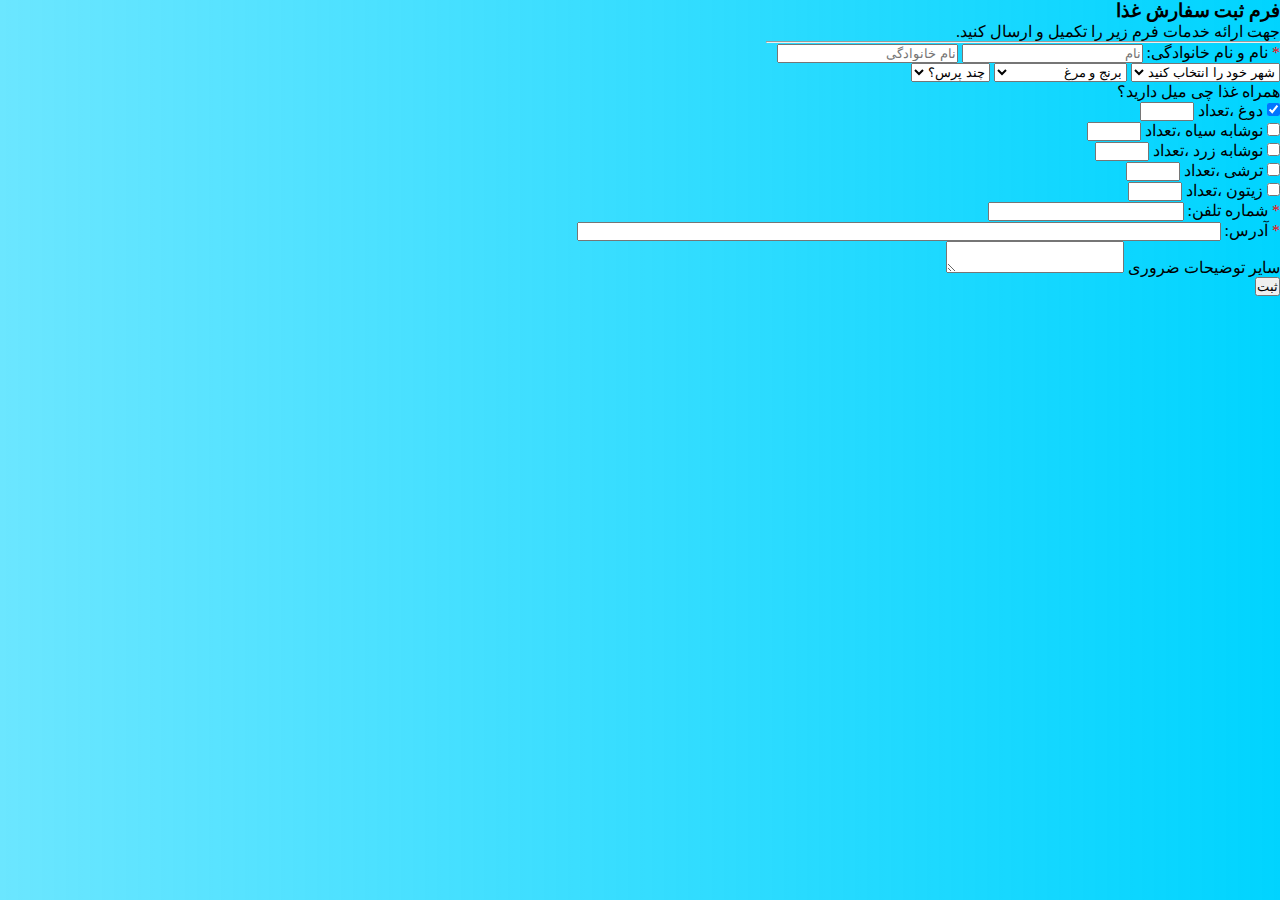
==== layut/rezerve-ghaza.html @ b135e03a "added about us" ====
<!DOCTYPE html>
<html lang="en">
  <head>
    <meta charset="UTF-8" />
    <meta http-equiv="X-UA-Compatible" content="IE=edge" />
    <meta name="viewport" content="width=device-width, initial-scale=1.0" />
    <title>رزرو میز</title>
    <link rel="stylesheet" href="../css/main.css" />
    <link rel="stylesheet" href="../css/reserve.css" />
    <!-- file css bootstrap -->
    <link
      href="https://cdn.jsdelivr.net/npm/bootstrap@5.1.1/dist/css/bootstrap.min.css"
      rel="stylesheet"
      integrity="sha384-F3w7mX95PdgyTmZZMECAngseQB83DfGTowi0iMjiWaeVhAn4FJkqJByhZMI3AhiU"
      crossorigin="anonymous"
    />
    <!-- bootstrap icon cdn -->
    <link
      rel="stylesheet"
      href="https://cdn.jsdelivr.net/npm/bootstrap-icons@1.3.0/font/bootstrap-icons.css"
    />

    <link
      rel="stylesheet"
      href="https://use.fontawesome.com/releases/v5.5.0/css/all.css"
      integrity="sha384-B4dIYHKNBt8Bc12p+WXckhzcICo0wtJAoU8YZTY5qE0Id1GSseTk6S+L3BlXeVIU"
      crossorigin="anonymous"
    />
    <link
      href="https://fonts.googleapis.com/css?family=Dancing+Script:400,700|Josefin+Sans:300,400,600,700|Nunito:300,400,600,700"
      rel="stylesheet"
    />
  </head>
  <body dir="rtl">
    <section
      class="d-flex justify-content-center align-items-center flex-column"
    >
      <h3>فرم ثبت سفارش غذا</h3>
      <p>جهت ارائه خدمات فرم زیر را تکمیل و ارسال کنید.</p>
      <hr class="line" />
    </section>

    <div class="container">
      <form action="#" id="formRezerve">
        <div class="input-group">
          <span class="input-group-text">
            <span style="color: red">*</span> نام و نام خانوادگی:</span
          >
          <input
            type="text"
            id="nameFamily"
            aria-label="First name"
            class="form-control"
            placeholder="نام"
          />
          <input type="text" aria-label="Last name" class="form-control" placeholder="نام خانوادگی" />
        </div>
        <!--select ostan  -->
        <select class="form-select mt-3 mb-3" aria-label="select city">
          <option selected>شهر خود را انتخاب کنید</option>
          <option value="1">اصفهان</option>
          <option value="2">نجف آباد</option>
          <option value="3">تیران</option>
          <option value="3">رضوانشهر</option>
          <option value="3">حسن آباد</option>
          <option value="3">جعفرآباد</option>
          <option value="3">یزدانشهر</option>
          <option value="3">فریدون شهر</option>
          <option value="3">فضل آباد</option>
          <option value="3">شاهین شهر</option>
          <option value="3">شهر رضا</option>
          <option value="3">کاشان</option>
          <option value="3">آران و بید گول</option>
        </select>
        <!-- select menu -->
        <select class="selectpicker p-1 rounded">
          <optgroup label="غذا های ایرانی">
            <option>برنج و مرغ</option>
            <option>برنج و کباب</option>
            <option>خورشت قیمه</option>
            <option>خورشت قرمه</option>
            <option>دیزی</option>
            <option>باقالی پلو</option>
            <option>باقالی پلو با ماهی</option>
            <option>ماکارانی</option>
          </optgroup>
          <optgroup label="فست فود">
            <option>پیراشکی</option>
            <option>پیتزا</option>
            <option>فلافل</option>
            <option>ساندویچ</option>
            <option>همبرگر ساده</option>
            <option>همبر گر مخصوص</option>
            <option>مرغ سوخاری</option>
          </optgroup>
        </select>

        <!-- select pors -->
        <select class="form-select mt-3 mb-3" aria-label="select pors">
          <option selected>چند پرس؟</option>
          <option value="1">1</option>
          <option value="1">2</option>
          <option value="1">3</option>
          <option value="1">4</option>
          <option value="1">5</option>
          <option value="1">6</option>
          <option value="1">7</option>
          <option value="1">8</option>
        </select>

        <!-- select mokhalafat -->
        <section class="border border-white rounded p-3 mb-5 bg-body">
          <p>همراه غذا چی میل دارید؟</p>
          <div class="form-check">
            <input
              class="form-check-input"
              type="checkbox"
              value=""
              id="doogh"
              checked
            />
            <label class="form-check-label" for="doogh"> دوغ </label>
            <label for="number-doogh">،تعداد</label>
            <input type="number" class="number" id="number-doogh" />
          </div>

          <div class="form-check mt-3 mb-3">
            <input
              class="form-check-input"
              type="checkbox"
              value=""
              id="noshabe"
            />
            <label class="form-check-label" for="noshabe"> نوشابه سیاه </label>
            <label for="number-noshabe">،تعداد</label>
            <input type="number" class="number" id="number-noshabe" />
          </div>

          <div class="form-check">
            <input
              class="form-check-input"
              type="checkbox"
              value=""
              id="water"
            />
            <label class="form-check-label" for="water"> نوشابه زرد </label>
            <label for="number-noshabe">،تعداد</label>
            <input type="number" class="number" id="number-noshabe" />
            <div class="form-check mt-3 mb-3">
              <input
                class="form-check-input"
                type="checkbox"
                value=""
                id="torshi"
              />
              <label class="form-check-label" for="torshi"> ترشی </label>
              <label for="number-noshabe">،تعداد</label>
              <input type="number" class="number" id="number-noshabe" />
            </div>
          </div>

          <div class="form-check">
            <input
              class="form-check-input"
              type="checkbox"
              value=""
              id="torshi"
            />
            <label class="form-check-label" for="torshi"> زیتون </label>
            <label for="number-torshi">،تعداد</label>
            <input type="number" class="number" id="number-zeiton" />
          </div>

          <div class="form-check mt-3 mb-3">
            <span style="color: red">*</span>
            <label class="form-check-label" for="torshi"> شماره تلفن: </label>
            <input
              type="text"
              class="number-phone"
              id="number-noshabe"
              required
            />
          </div>

          <div class="form-check mt-3 mb-3">
            <span style="color: red">*</span>
            <label class="form-check-label" for="torshi"> آدرس: </label>
            <input type="text" class="address" id="address" required />
          </div>

          <section class="d-none d-sm-block">
            <div class="input-group">
              <span class="input-group-text">سایر توضیحات ضروری</span>
              <textarea
                class="form-control"
                aria-label="With textarea"
              ></textarea>
            </div>
          </section>

          <input
            class="btn btn-primary mt-3"
            id="submit"
            onclick="submitForm()"
            type="submit"
            value="ثبت"
          />
        </section>
      </form>
    </div>

    <!-- file bootstrap js -->
    <script
      src="https://cdn.jsdelivr.net/npm/bootstrap@5.1.1/dist/js/bootstrap.bundle.min.js"
      integrity="sha384-/bQdsTh/da6pkI1MST/rWKFNjaCP5gBSY4sEBT38Q/9RBh9AH40zEOg7Hlq2THRZ"
      crossorigin="anonymous"
    ></script>

    <script>
      function submitForm() {
        const form = document.querySelector("form");
        form.addEventListener("submit", validateForm);

        function validateForm(event) {
          const input = document.getElementById("nameFamily");
          if (input.value == "" || input.value.length < 3) {
            alert("لطفاً فیلد های زروری را کامل پر کنید.");
          } else if (input.value.length >= 3) {
            alert("اطلاعات شما با موفقیت ثبت شد");
            document.getElementById("formRezerve").reset();
           
          }
        }
      }
    </script>
  </body>
</html>
---- css/main.css ----
@font-face {
  font-family: Sahel;
  src: url("../fonts/Sahel.eot");
  src: url("../fonts/Sahel.ttf") format("ttf"), url("../fonts/Sahel.woff") format("woff");
  font-weight: normal;
}

@font-face {
  font-family: Nastaliq;
  src: url("../fonts/IranNastaliq.ttf");
  font-weight: normal;
}

.card-overlay, .card-img, .hamburger-menu .menu {
  width: 100%;
  height: 100%;
}

* {
  padding: 0;
  margin: 0;
}

a {
  text-decoration: none;
}

body {
  background-color: #262626;
}

.header {
  width: 100%;
  height: 100vh;
  position: relative;
  background: -webkit-gradient(linear, left top, left bottom, from(rgba(0, 0, 0, 0.8)), to(rgba(0, 0, 0, 0.6))), url(../images/bg.jpeg) center no-repeat;
  background: linear-gradient(rgba(0, 0, 0, 0.8), rgba(0, 0, 0, 0.6)), url(../images/bg.jpeg) center no-repeat;
  background-size: cover;
}

.header .brand {
  display: -webkit-box;
  display: -ms-flexbox;
  display: flex;
  -webkit-box-align: center;
      -ms-flex-align: center;
          align-items: center;
  position: absolute;
  top: 15%;
  left: 50%;
  -webkit-transform: translate(-50%, -50%);
          transform: translate(-50%, -50%);
  color: #ffff;
}

.header-banner {
  position: absolute;
  top: 50%;
  left: 50%;
  -webkit-transform: translate(-50%, -50%);
          transform: translate(-50%, -50%);
  text-align: center;
}

.logo {
  display: -webkit-box;
  display: -ms-flexbox;
  display: flex;
  -webkit-box-pack: center;
      -ms-flex-pack: center;
          justify-content: center;
  -webkit-box-align: center;
      -ms-flex-align: center;
          align-items: center;
  font-size: 70px;
  color: #d3ab55;
  width: 110px;
  height: 110px;
  margin-right: 20px;
  border: 3px solid #d3ab55;
  border-radius: 50%;
  text-decoration: none;
}

@media only screen and (max-width: 1000px) {
  .logo {
    font-size: 40px;
    width: 90px;
    height: 90px;
  }
}

@media only screen and (max-width: 650px) {
  .logo {
    font-size: 25px;
    width: 60px;
    height: 60px;
  }
}

@media only screen and (max-width: 500px) {
  .logo {
    font-size: 20px;
    width: 40px;
    height: 40px;
    border-width: 1px;
  }
}

.main-name {
  font-size: 50px;
  font-size: Sahel, Tahoma;
  color: #bbb;
}

@media only screen and (max-width: 1000px) {
  .main-name {
    font-size: 30px;
  }
}

@media only screen and (max-width: 650px) {
  .main-name {
    font-size: 20px;
  }
}

@media only screen and (max-width: 400px) {
  .main-name {
    font-size: 15px;
  }
}

@media only screen and (max-width: 335px) {
  .main-name {
    font-size: 13px;
  }
}

.sub-name {
  font-size: 25px;
  font-size: Sahel, Tahoma;
  color: #bbb;
  text-align: center;
}

@media only screen and (max-width: 650px) {
  .sub-name {
    font-size: 15px;
    letter-spacing: 1px;
  }
}

@media only screen and (max-width: 340px) {
  .sub-name {
    font-size: 12px;
  }
}

.main-heading {
  font-size: 80px;
  font-family: Nastaliq, Tahoma;
  font-weight: 300;
  color: #d3ab55;
  margin-bottom: 40px;
}

@media only screen and (max-width: 1600px) {
  .main-heading {
    font-size: 70px;
  }
}

@media only screen and (max-width: 1000px) {
  .main-heading {
    font-size: 60px;
  }
}

.sub-heading {
  font-size: 40px;
  font-weight: 300;
  font-family: Sahel, Tahoma;
  color: #bbb;
  margin-bottom: 30px;
  text-align: center;
}

@media only screen and (max-width: 1600px) {
  .sub-heading {
    font-size: 30px;
    margin-bottom: 20px;
  }
}

@media only screen and (max-width: 1300px) {
  .sub-heading {
    font-size: 20px;
  }
}

@media only screen and (max-width: 1000px) {
  .sub-heading {
    font-size: 18px;
  }
}

.main-btn {
  width: 250px;
  height: 60px;
  font-family: Sahel, Tahoma;
  color: #d3ab55;
  font-weight: 300;
  font-size: 25px;
  background-color: transparent;
  border: 1px solid #d3ab55;
  border-radius: 5px;
  cursor: pointer;
  -webkit-transition: all 0.3s;
  transition: all 0.3s;
  outline: none;
  margin-bottom: 30px;
}

.main-btn:hover {
  background-color: #d3ab55;
  color: #262626;
}

@media only screen and (max-width: 1300px) {
  .main-btn {
    width: 170px;
    height: 40px;
    font-size: 18px;
  }
}

@media only screen and (max-width: 800px) {
  .main-btn {
    width: 130px;
    height: 25px;
    font-size: 12px;
  }
}

.about-us {
  height: 90vh;
  display: -webkit-box;
  display: -ms-flexbox;
  display: flex;
  -webkit-box-align: center;
      -ms-flex-align: center;
          align-items: center;
}

@media only screen and (max-width: 500px) {
  .about-us {
    height: 120vh;
  }
}

@media only screen and (max-width: 300px) {
  .about-us {
    height: 160vh;
  }
}

.about-us-left {
  width: 40%;
}

.about-us-left img {
  width: 100%;
  opacity: 0.6;
}

@media only screen and (max-width: 800px) {
  .about-us-left {
    display: none;
  }
}

.about-us-right {
  width: 60%;
  display: -webkit-box;
  display: -ms-flexbox;
  display: flex;
  -webkit-box-orient: vertical;
  -webkit-box-direction: normal;
      -ms-flex-direction: column;
          flex-direction: column;
  -webkit-box-align: center;
      -ms-flex-align: center;
          align-items: center;
  padding: 0 80px;
}

@media only screen and (max-width: 1300px) {
  .about-us-right {
    padding: 0 50px;
    margin-top: 30px;
  }
}

@media only screen and (max-width: 1300px) {
  .about-us-right {
    width: 100%;
  }
}

.about-us .stars {
  margin: 30px 0;
}

@media only screen and (max-width: 1000px) {
  .about-us .stars {
    margin: 15px 0;
  }
}

.about-us .star {
  font-size: 15px;
  color: #d3ab55;
  margin-left: 3px;
}

@media only screen and (max-width: 1000px) {
  .about-us .star {
    font-size: 10px;
  }
}

.about-us .description {
  font-family: Nastaliq, Tahoma;
  font-size: 25px;
  color: #bbb;
  direction: rtl;
  text-align: right;
}

.about-us .description::first-letter {
  padding-right: 17px;
}

@media only screen and (max-width: 1600px) {
  .about-us .description {
    font-size: 20px;
  }
}

@media only screen and (max-width: 1000) {
  .about-us .description {
    font-size: 14px;
  }
}

.about-us .main-heading {
  font-size: 60px;
  margin-bottom: 30px;
}

@media only screen and (max-width: 1600px) {
  .about-us .main-heading {
    font-size: 70px;
  }
}

@media only screen and (max-width: 1000px) {
  .about-us .main-heading {
    font-size: 60px;
  }
}

.about-us .sub-heading {
  font-size: 40px;
  margin-bottom: 30px;
}

@media only screen and (max-width: 1600px) {
  .about-us .sub-heading {
    font-size: 30px;
    margin-bottom: 20px;
  }
}

@media only screen and (max-width: 1300px) {
  .about-us .sub-heading {
    font-size: 20px;
  }
}

@media only screen and (max-width: 1000px) {
  .about-us .sub-heading {
    font-size: 18px;
  }
}

.gallery .cards-wrapper {
  display: -webkit-box;
  display: -ms-flexbox;
  display: flex;
  -ms-flex-wrap: wrap;
      flex-wrap: wrap;
}

.card {
  width: 33%;
  height: 30vw;
  position: relative;
  overflow: hidden;
}

.card:hover .card-overlay {
  left: 0;
}

.card-overlay {
  display: -webkit-box;
  display: -ms-flexbox;
  display: flex;
  -webkit-box-pack: center;
      -ms-flex-pack: center;
          justify-content: center;
  -webkit-box-align: center;
      -ms-flex-align: center;
          align-items: center;
  -webkit-box-orient: vertical;
  -webkit-box-direction: normal;
      -ms-flex-direction: column;
          flex-direction: column;
  position: absolute;
  top: 0;
  left: -100%;
  color: #ffff;
  background-color: rgba(211, 171, 85, 0.5);
  z-index: 10;
  -webkit-transition: left 0.5s;
  transition: left 0.5s;
}

.card-overlay-heading {
  font-weight: 300;
  letter-spacing: 5px;
  font-family: Sahel, Tahoma;
  font-size: 50px;
}

@media only screen and (max-width: 1000px) {
  .card-overlay-heading {
    font-size: 35px;
  }
}

@media only screen and (max-width: 650px) {
  .card-overlay-heading {
    font-size: 25px;
  }
}

@media only screen and (max-width: 500px) {
  .card-overlay-heading {
    display: none;
  }
}

.card-overlay-paragraph {
  font-family: Sahel, Tahoma;
  font-size: 30px;
  margin-bottom: 30px;
}

@media only screen and (max-width: 900px) {
  .card-overlay-paragraph {
    font-size: 20px;
  }
}

@media only screen and (max-width: 650px) {
  .card-overlay-paragraph {
    font-size: 15px;
  }
}

@media only screen and (max-width: 500px) {
  .card-overlay-paragraph {
    display: none;
  }
}

.card-overlay-btn {
  width: 150px;
  height: 40px;
  font-family: Sahel, Tahoma;
  font-size: 20px;
  color: #d3ab55;
  background-color: #ffff;
  border: 1px solid #d3ab55;
  outline: none;
  border-radius: 30px;
  cursor: pointer;
}

@media only screen and (max-width: 900px) {
  .card-overlay-btn {
    font-size: 15px;
    width: 100px;
    height: 35px;
  }
}

@media only screen and (max-width: 650px) {
  .card-overlay-btn {
    font-size: 10px;
    width: 90px;
  }
}

@media only screen and (max-width: 500px) {
  .card-overlay-btn {
    height: 20px;
  }
}

.card-img {
  -o-object-fit: cover;
     object-fit: cover;
  opacity: 0.5;
}

.footer {
  padding: 70px;
  display: -webkit-box;
  display: -ms-flexbox;
  display: flex;
  -webkit-box-pack: center;
      -ms-flex-pack: center;
          justify-content: center;
  -webkit-box-align: center;
      -ms-flex-align: center;
          align-items: center;
  -webkit-box-orient: vertical;
  -webkit-box-direction: normal;
      -ms-flex-direction: column;
          flex-direction: column;
}

.footer-header {
  display: -webkit-box;
  display: -ms-flexbox;
  display: flex;
  -webkit-box-align: center;
      -ms-flex-align: center;
          align-items: center;
  margin-bottom: 70px;
}

.footer .social-media {
  display: -webkit-box;
  display: -ms-flexbox;
  display: flex;
  width: 300px;
  -webkit-box-pack: justify;
      -ms-flex-pack: justify;
          justify-content: space-between;
  margin-bottom: 70px;
}

@media only screen and (max-width: 500px) {
  .footer .social-media {
    width: 200px;
  }
}

.footer .social-media-item {
  list-style: none;
}

.footer .social-media-link {
  text-decoration: none;
  font-size: 50px;
  color: #bbb;
  -webkit-transition: color 0.7s;
  transition: color 0.7s;
}

.footer .social-media-link:hover {
  color: #d3ab55;
}

@media only screen and (max-width: 1000px) {
  .footer .social-media-link {
    font-size: 30px;
  }
}

.footer-copyright-paragraph {
  font-family: Sahel, Tahoma;
  font-size: 20px;
  color: #bbb;
  direction: rtl;
}

@media only screen and (max-width: 700px) {
  .footer-copyright-paragraph {
    font-size: 20px;
    width: 70%;
    text-align: center;
    margin: auto;
  }
}

@media only screen and (max-width: 500px) {
  .footer-copyright-paragraph {
    font-size: 12px;
  }
}

.navbar {
  position: relative;
  z-index: 200;
}

.navbar-navigation {
  display: -webkit-box;
  display: -ms-flexbox;
  display: flex;
}

.navbar-navigation-left {
  width: 50vw;
  height: 100vh;
  background-color: #262626;
  position: fixed;
  left: -50vw;
  -webkit-transition: left 0.8s cubic-bezier(1, 0, 0, 1);
  transition: left 0.8s cubic-bezier(1, 0, 0, 1);
}

@media only screen and (max-width: 800px) {
  .navbar-navigation-left {
    display: none;
  }
}

.navbar-navigation-left .left-img {
  width: 50%;
  position: absolute;
  -webkit-box-shadow: 0 15px 60px rgba(0, 0, 0, 0.4);
          box-shadow: 0 15px 60px rgba(0, 0, 0, 0.4);
  opacity: 0.7;
  border-radius: 10px;
}

@media only screen and (max-width: 1300px) {
  .navbar-navigation-left .left-img {
    width: 55%;
  }
}

.navbar-navigation-left .left-img-1 {
  top: 15%;
  left: 15%;
}

.navbar-navigation-left .left-img-2 {
  top: 35%;
  left: 25%;
}

.navbar-navigation-left .left-img-3 {
  top: 55%;
  left: 35%;
}

.navbar-navigation-right {
  width: 50vw;
  height: 100vh;
  background-color: #1f1d1d;
  position: fixed;
  right: -50vw;
  display: -webkit-box;
  display: -ms-flexbox;
  display: flex;
  -webkit-box-pack: center;
      -ms-flex-pack: center;
          justify-content: center;
  -webkit-box-align: center;
      -ms-flex-align: center;
          align-items: center;
  -webkit-transition: right 0.8s cubic-bezier(1, 0, 0, 1);
  transition: right 0.8s cubic-bezier(1, 0, 0, 1);
}

@media only screen and (max-width: 800px) {
  .navbar-navigation-right {
    width: 100vw;
    right: -100vw;
  }
}

.navbar-navigation .nav-list-item {
  list-style: none;
}

.navbar-navigation .nav-list-link {
  font-family: Sahel, Tahoma;
  font-size: 40px;
  font-weight: 300;
  letter-spacing: 5px;
  color: #bbb;
  text-decoration: none;
  display: block;
  margin: 20px;
  text-align: center;
  -webkit-transition: all 0.5s;
  transition: all 0.5s;
}

@media only screen and (max-width: 800px) {
  .navbar-navigation .nav-list-link {
    font-size: 20px;
    letter-spacing: 1px;
  }
}

.navbar-navigation .nav-list-link:hover {
  color: #d3ab55;
  letter-spacing: 3px;
}

.hamburger-menu {
  width: 40px;
  height: 40px;
  position: fixed;
  top: 10%;
  right: 5%;
  z-index: 300;
}

@media only screen and (max-width: 800px) {
  .hamburger-menu {
    width: 35px;
    height: 35px;
  }
}

.hamburger-menu .menu {
  display: -webkit-box;
  display: -ms-flexbox;
  display: flex;
  -webkit-box-orient: vertical;
  -webkit-box-direction: normal;
      -ms-flex-direction: column;
          flex-direction: column;
  -ms-flex-pack: distribute;
      justify-content: space-around;
  cursor: pointer;
  -webkit-transition: -webkit-transform 0.5s;
  transition: -webkit-transform 0.5s;
  transition: transform 0.5s;
  transition: transform 0.5s, -webkit-transform 0.5s;
}

.hamburger-menu .menu-line {
  width: 100%;
  height: 4px;
  background-color: #d3ab55;
  -webkit-transition: all 0.5s 0.5s;
  transition: all 0.5s 0.5s;
  -webkit-transform-origin: right;
          transform-origin: right;
}

@media only screen and (max-width: 800px) {
  .hamburger-menu .menu-line {
    height: 1.5px;
  }
}

.checkbox:checked ~ .navbar-navigation .navbar-navigation-left {
  left: 0;
}

.checkbox:checked ~ .navbar-navigation .navbar-navigation-right {
  right: 0;
}

.checkbox:checked ~ .hamburger-menu .menu {
  -webkit-transform: rotateZ(90deg);
          transform: rotateZ(90deg);
}

.checkbox:checked ~ .hamburger-menu .menu-line-1 {
  -webkit-transform: rotateZ(-40deg);
          transform: rotateZ(-40deg);
}

.checkbox:checked ~ .hamburger-menu .menu-line-2 {
  opacity: 0;
}

.checkbox:checked ~ .hamburger-menu .menu-line-3 {
  -webkit-transform: rotateZ(40deg);
          transform: rotateZ(40deg);
}
/*# sourceMappingURL=main.css.map */
---- css/reserve.css ----
* {
  direction: rtl;
  text-align: right;
}
body {
  background: rgb(0, 212, 255);
  background: linear-gradient(
    90deg,
    rgba(0, 212, 255, 0.5805672610841212) 0%,
    rgba(0, 212, 255, 1) 100%
  );
}

.form-check .form-check-input {
  float: none !important;
  margin-left: 0 !important;
}

.number {
  width: 50px !important;
}

.number-phone {
  width: 15% !important;
}
.address {
  width: 50% !important;
}
.information {
  width: 50% !important;
}

.line {
  width: 40% !important;
}
@media only screen and (max-width: 700px) {
  .line {
    width: 100% !important;
  }
}

footer {
  background-color: #262626;
}
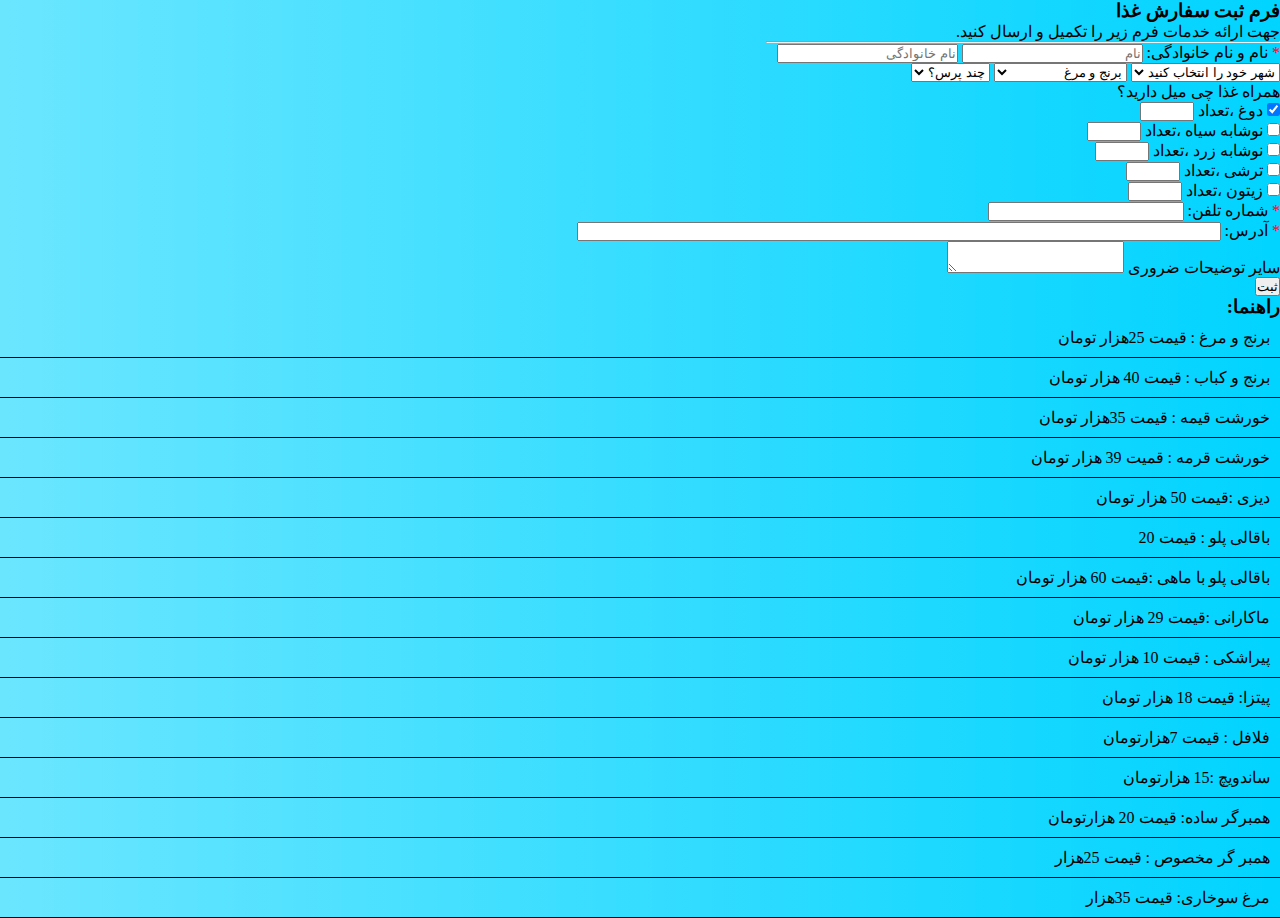
==== commit 5323a656: "finished" ====
--- a/layut/rezerve-ghaza.html
+++ b/layut/rezerve-ghaza.html
@@ -20,16 +20,23 @@
       href="https://cdn.jsdelivr.net/npm/bootstrap-icons@1.3.0/font/bootstrap-icons.css"
     />
 
-    <link
+    <!-- <link
       rel="stylesheet"
       href="https://use.fontawesome.com/releases/v5.5.0/css/all.css"
       integrity="sha384-B4dIYHKNBt8Bc12p+WXckhzcICo0wtJAoU8YZTY5qE0Id1GSseTk6S+L3BlXeVIU"
       crossorigin="anonymous"
-    />
-    <link
+    /> -->
+    <!-- <link
       href="https://fonts.googleapis.com/css?family=Dancing+Script:400,700|Josefin+Sans:300,400,600,700|Nunito:300,400,600,700"
       rel="stylesheet"
-    />
+    /> -->
+
+    <style>
+      .help p {
+        border-bottom: 1px solid black;
+        padding: 10px;
+      }
+    </style>
   </head>
   <body dir="rtl">
     <section
@@ -207,6 +214,27 @@
           />
         </section>
       </form>
+      <section class="bg-white p-5 help">
+        <h3 class="d-flex justify-content-center">راهنما:</h3>
+        <p>برنج و مرغ : قیمت 25هزار تومان</p>
+      <p>برنج و کباب : قیمت 40 هزار تومان</p>
+      <p>خورشت قیمه : قیمت 35هزار تومان</p>
+      <p>خورشت قرمه : قمیت 39 هزار تومان</p>
+      <p>دیزی :قیمت 50 هزار تومان</p>
+      <p>باقالی پلو : قیمت 20</p>
+      <p>باقالی پلو با ماهی :قیمت 60 هزار تومان</p>
+      <p>ماکارانی :قیمت 29 هزار تومان</p>
+    
+   
+      <p>پیراشکی : قیمت 10 هزار تومان</p>
+      <p>پیتزا: قیمت 18 هزار تومان</p>
+      <p>فلافل : قیمت 7هزارتومان</p>
+      <p>ساندویچ :15 هزارتومان</p>
+      <p>همبرگر ساده: قیمت 20 هزارتومان</p>
+      <p>همبر گر مخصوص : قیمت 25هزار</p>
+      <p>مرغ سوخاری: قیمت 35هزار</p>
+    </optgroup>
+  </section>
     </div>
 
     <!-- file bootstrap js -->
